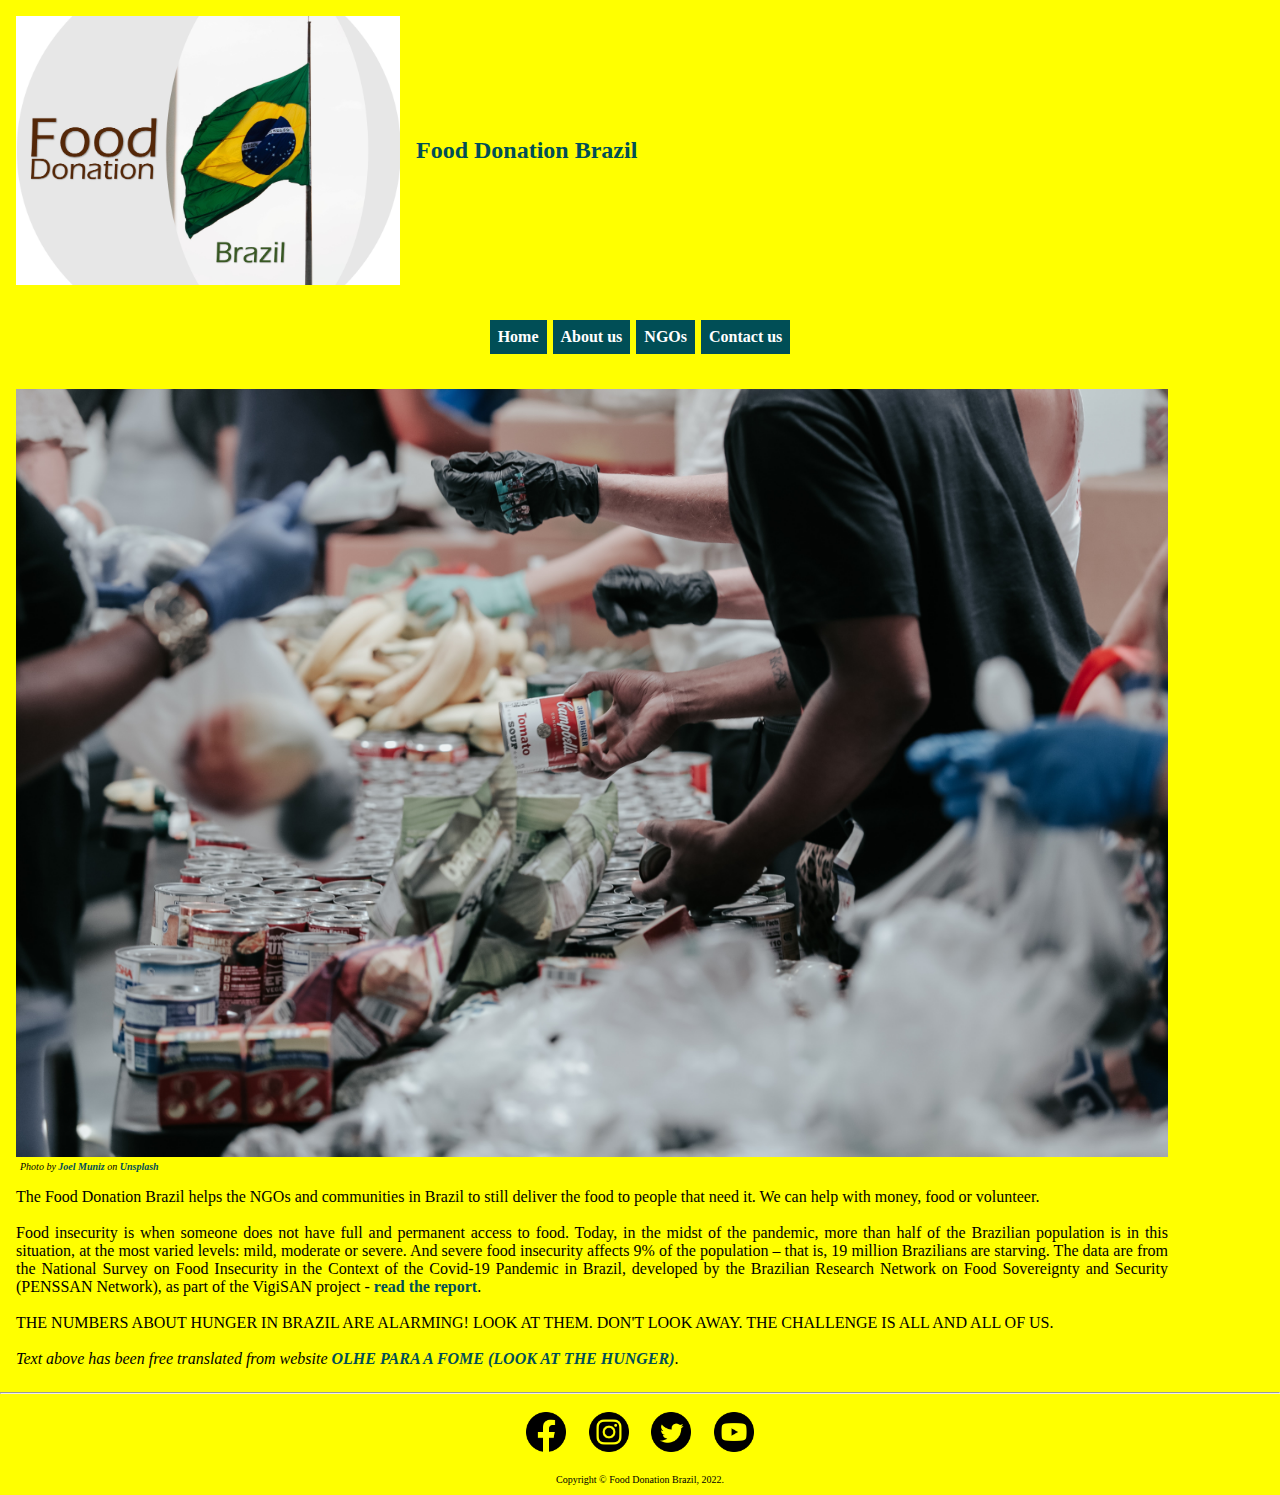
==== index.html @ 01bff4c8 "fix: rename file home to index for git page works" ====
<!DOCTYPE html>
<html lang="en">

<head>
    <meta charset="UTF-8">
    <meta http-equiv="X-UA-Compatible" content="IE=edge">
    <meta name="viewport" content="width=device-width, initial-scale=1.0">
    <meta name="description"
        content="Get help to people on severe food insecurity that affects 9% of the population (19 million people) in Brazil.">
    <meta name="keywords" content="food, donation, donate, brazil, starving">
    <meta name="author" content="Michael Freitas">
    <link rel="stylesheet" href="./asset/css/style.css">
    <title>Food Donation Brazil</title>
</head>

<body>
    <header>
        <div class="title">
            <img class="logo" src="./asset/media/fdb.png" alt="Food Donation Brazil Logo.">
            <h1>Food Donation Brazil</h1>
        </div>
        <div>
            <nav>
                <ul>
                    <li><a href="#">Home</a></li>
                    <li><a href="./aboutus.html">About us</a></li>
                    <li><a href="./ngos.html">NGOs</a></li>
                    <li><a href="./contactus.html">Contact us</a></li>
                </ul>
            </nav>
        </div>
    </header>
    <main>
        <div>
            <img class="picture" src="./asset/media/donate.jpg"
                alt="People deliver food for other people that need it.">
            <p class="ref">Photo by <a
                        href="https://unsplash.com/@jmuniz?utm_source=unsplash&utm_medium=referral&utm_content=creditCopyText" target="_blank">Joel
                        Muniz</a> on <a
                        href="https://unsplash.com/s/photos/food-donation?utm_source=unsplash&utm_medium=referral&utm_content=creditCopyText" target="_blank">Unsplash</a>
            </p>
            <p class="texthome">The Food Donation Brazil helps the NGOs and communities in Brazil to still deliver the
                food to people that need it. We can help with money, food or volunteer.
                <br>
                <br>
                Food insecurity is when someone does not have full and permanent access to food. Today, in the midst of
                the pandemic, more than half of the Brazilian population is in this situation, at the most varied
                levels:
                mild, moderate or severe. And severe food insecurity affects 9% of the population – that is, 19 million
                Brazilians are starving.
                The data are from the National Survey on Food Insecurity in the Context of the Covid-19 Pandemic in
                Brazil, developed by the Brazilian Research Network on Food Sovereignty and Security (PENSSAN Network),
                as part
                of the VigiSAN project - <a
                    href="http://olheparaafome.com.br/VIGISAN_AF_National_Survey_of_Food_Insecurity.pdf" target="_blank"
                    aria-label="Read the report document file regarding National Survey of Food Insecurity in Brazil. This document is in English.">read
                    the report</a>.
                <br>
                <br>
                THE NUMBERS ABOUT HUNGER IN BRAZIL ARE ALARMING! LOOK AT THEM. DON'T LOOK AWAY. THE CHALLENGE IS ALL AND
                ALL OF US.
                <br>
                <br>
                <em>Text above has been free translated from website <a href="http://olheparaafome.com.br/#manifestu"
                        target="_blank"
                        arial-label="Link for reference the website in portuguese that manifest the report and the importance to help 19 million people.">OLHE
                        PARA A FOME (LOOK AT THE HUNGER)</a></em>.</p>
        </div>
    </main>
    <hr>
    <footer>
        <a href="https://www.facebook.com/" aria-label="Facebook website" target="_blank"><img class="social"
                src="./asset/media/facebook.png" alt="Facebook icon logo"></a>
        <a href="https://www.instagram.com/" aria-label="Instagram website" target="_blank"><img class="social"
                src="./asset/media/instagram.png" alt="Instagram icon logo"></a>
        <a href="https://twitter.com/" aria-label="Twitter website" target="_blank"><img class="social"
                src="./asset/media/twitter.png" alt="Twitter icon logo"></a>
        <a href="https://www.youtube.com/" aria-label="Youtube website" target="_blank"><img class="social"
                src="./asset/media/youtube.png" alt="Youtube icon logo"></a>
        <p>Copyright © Food Donation Brazil, 2022.</p>
    </footer>
</body>

</html>
---- asset/css/style.css ----
body {
    font-family:Georgia, 'Times New Roman', Times, serif;
    padding: 0;
    margin: 0;
    background-color: yellow;
}

h1 {
    text-align: center;
}

nav {
    text-align: center;
}

ul {
    list-style: none;
    display: inline-flex;
    padding-inline-start: 0;
}

ul li {
    padding: 0.5em;
    border-style:solid;
    border-color: yellow;
    background-color: #004e56;
}

ul li a {
    color:white;
}

ul li:hover {
    background-color: black ;  
}

.texthome {
    text-align: justify;
    padding: 1em;
    width: 90%;
    text-justify: inter-word;
    margin: 0;
}

footer {
    text-align: center;
    font-size: x-small;
}

footer a {
    text-decoration: none;
    color:#004e56;
    font-weight: normal; 
}

.logo {
    width: 30%;
    height: inherit;
    padding: 1em;
}

.social {
    width: 40px;
    height: inherit;
    padding: 1em;
}

.picture {
    width: 90%;
    padding: 1em;
    text-align: center;
    padding-bottom: 0;

}

header {
    margin-top: 0%;
}

.title {
    display: flex;
    align-items: center;
}

.title h1 {
    font-size: 1.5em;
    color: #004e56;
    font-weight: bold;
}

main {
    margin-top: 0%;
}

a {
    text-decoration: none;
    color:#004e56;
    font-weight: bold;
}

.ref {
    text-decoration: none;
    font-weight: normal; 
    font-size: x-small;
    margin:0;
    padding-left: 2em;
    font-style: italic;
}
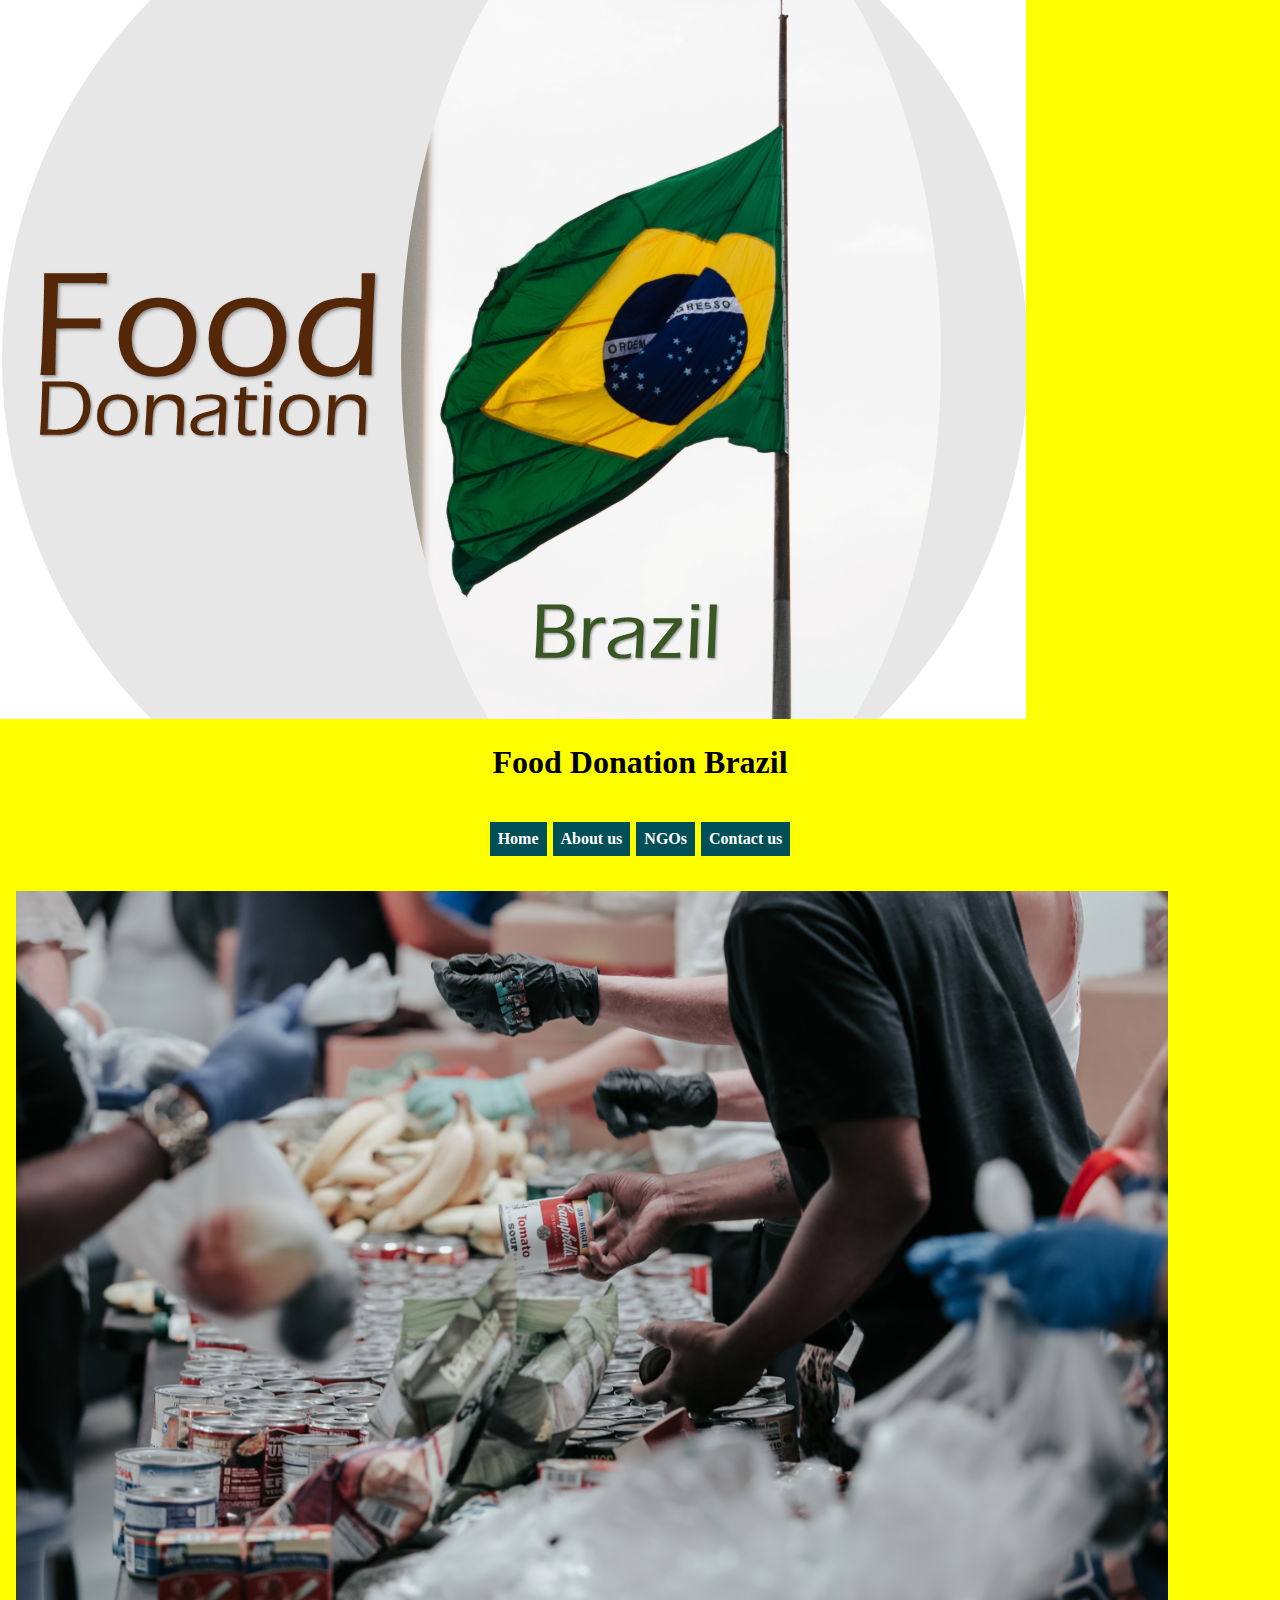
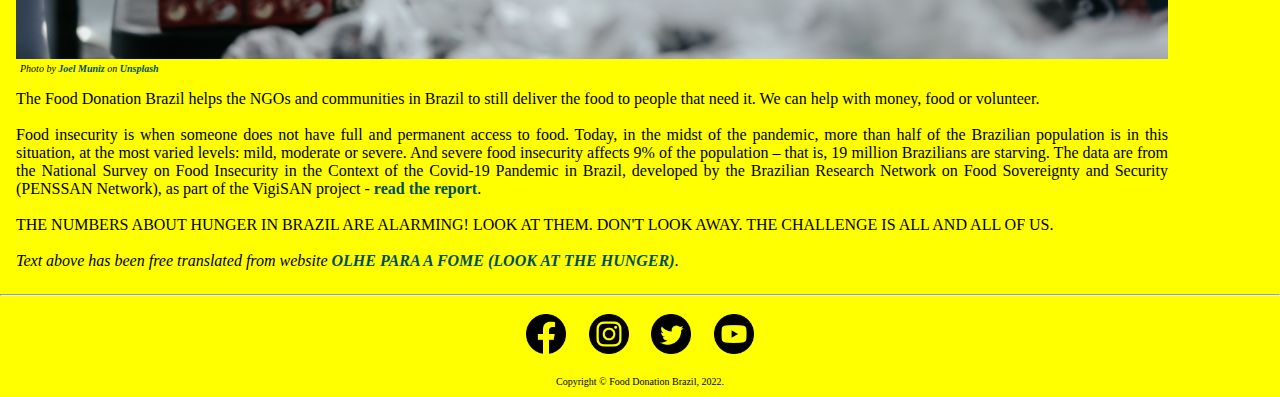
==== commit 96628959: "fix: css style from class to id in home page" ====
--- a/index.html
+++ b/index.html
@@ -15,8 +15,8 @@
 
 <body>
     <header>
-        <div class="title">
-            <img class="logo" src="./asset/media/fdb.png" alt="Food Donation Brazil Logo.">
+        <div id="title">
+            <img id="logo" src="./asset/media/fdb.png" alt="Food Donation Brazil Logo.">
             <h1>Food Donation Brazil</h1>
         </div>
         <div>
--- a/asset/css/style.css
+++ b/asset/css/style.css
@@ -105,4 +105,51 @@
     margin:0;
     padding-left: 2em;
     font-style: italic;
+}
+
+.subtitle h2 {
+    font-size: 1em;
+    padding: 1em;
+    width: 90%;
+    margin: 0;
+}
+
+article {
+    text-align: justify;
+    padding: 1em;
+    width: 90%;
+    text-justify: inter-word;
+    margin: 0;
+}
+
+article p {
+    margin:0;
+}
+
+article h1 {
+    font-size: 1em;
+    text-align: left;
+}
+
+.contact {
+    font-size: small;
+    margin:0;
+    margin-top: 1.5em;
+}
+
+article a {
+    padding: 0.5em;
+    border-style:solid;
+    border-color: yellow;
+    background-color: black;
+    color:white
+}
+
+article a:hover {
+    background-color: #004e56;
+}
+
+fieldset {
+    padding: 1em;
+    margin: 1em;
 }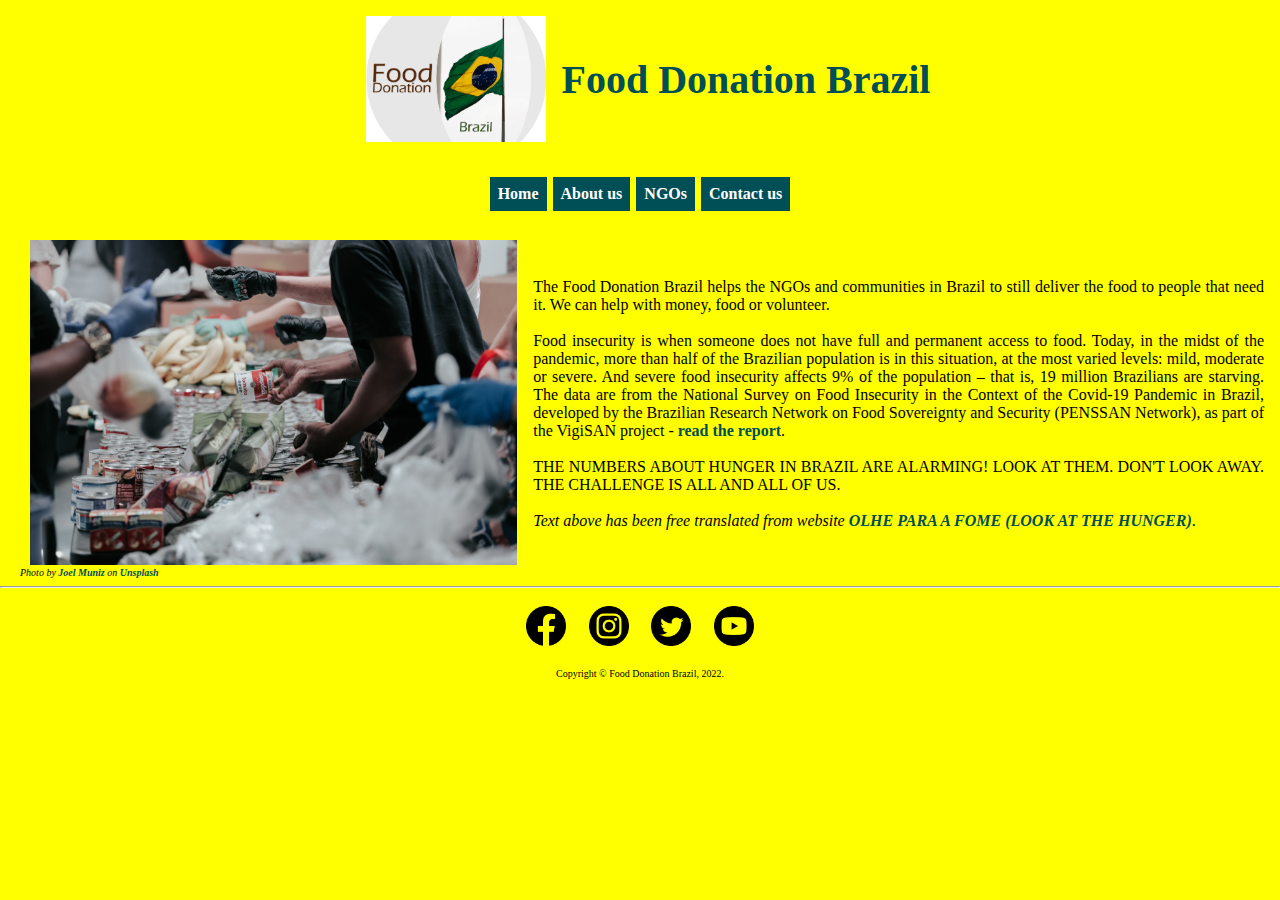
==== commit cfef9431: "fix: style issue for media screen with image" ====
--- a/index.html
+++ b/index.html
@@ -31,10 +31,11 @@
         </div>
     </header>
     <main>
-        <div>
-            <img class="picture" src="./asset/media/donate.jpg"
-                alt="People deliver food for other people that need it.">
-            <p class="ref">Photo by <a
+        <div id="desktop">
+
+            
+            <p class="ref"><img class="picture" src="./asset/media/donate.jpg"
+                alt="People deliver food for other people that need it."><br>Photo by <a
                         href="https://unsplash.com/@jmuniz?utm_source=unsplash&utm_medium=referral&utm_content=creditCopyText" target="_blank">Joel
                         Muniz</a> on <a
                         href="https://unsplash.com/s/photos/food-donation?utm_source=unsplash&utm_medium=referral&utm_content=creditCopyText" target="_blank">Unsplash</a>
--- a/asset/css/style.css
+++ b/asset/css/style.css
@@ -1,5 +1,5 @@
 body {
-    font-family:Georgia, 'Times New Roman', Times, serif;
+    font-family: Georgia, 'Times New Roman', Times, serif;
     padding: 0;
     margin: 0;
     background-color: yellow;
@@ -21,17 +21,17 @@
 
 ul li {
     padding: 0.5em;
-    border-style:solid;
+    border-style: solid;
     border-color: yellow;
     background-color: #004e56;
 }
 
 ul li a {
-    color:white;
+    color: white;
 }
 
 ul li:hover {
-    background-color: black ;  
+    background-color: black;
 }
 
 .texthome {
@@ -42,6 +42,15 @@
     margin: 0;
 }
 
+ol {
+    padding-inline-start: 50px;
+    padding-inline-end: 30px;
+    margin: 0;
+    text-align: justify;
+    text-justify: inter-word;
+    font-size: 14px;
+}
+
 footer {
     text-align: center;
     font-size: x-small;
@@ -49,12 +58,13 @@
 
 footer a {
     text-decoration: none;
-    color:#004e56;
-    font-weight: normal; 
-}
-
-.logo {
+    color: #004e56;
+    font-weight: normal;
+}
+
+#logo {
     width: 30%;
+    max-width: 180px;
     height: inherit;
     padding: 1em;
 }
@@ -77,12 +87,13 @@
     margin-top: 0%;
 }
 
-.title {
+#title {
     display: flex;
     align-items: center;
-}
-
-.title h1 {
+    justify-content: center;
+}
+
+#title h1 {
     font-size: 1.5em;
     color: #004e56;
     font-weight: bold;
@@ -94,23 +105,22 @@
 
 a {
     text-decoration: none;
-    color:#004e56;
+    color: #004e56;
     font-weight: bold;
 }
 
 .ref {
     text-decoration: none;
-    font-weight: normal; 
+    font-weight: normal;
     font-size: x-small;
-    margin:0;
+    margin: 0;
     padding-left: 2em;
     font-style: italic;
 }
 
-.subtitle h2 {
+#subtitle h2 {
     font-size: 1em;
     padding: 1em;
-    width: 90%;
     margin: 0;
 }
 
@@ -123,7 +133,7 @@
 }
 
 article p {
-    margin:0;
+    margin: 0;
 }
 
 article h1 {
@@ -133,16 +143,17 @@
 
 .contact {
     font-size: small;
-    margin:0;
+    margin: 0;
     margin-top: 1.5em;
+    margin-bottom: 1.5em;
 }
 
 article a {
     padding: 0.5em;
-    border-style:solid;
+    border-style: solid;
     border-color: yellow;
     background-color: black;
-    color:white
+    color: white
 }
 
 article a:hover {
@@ -152,4 +163,82 @@
 fieldset {
     padding: 1em;
     margin: 1em;
+}
+
+.map {
+    width: 95%;
+    height: 300px;
+    border-style: none;
+}
+
+.field-lg {
+    width: 80%;
+    margin-bottom: 1em;
+}
+
+.field-md {
+    width: 40%;
+    margin-bottom: 1em;
+}
+
+.field-sm {
+    width: 10%;
+    margin-bottom: 1em;
+}
+
+#btn-submit {
+    text-align: center;
+}
+
+#btn-submit input {
+    padding: 1em;
+    border-style: solid;
+    border-color: yellow;
+    background-color: black;
+    color: white;
+    font-weight: bold;
+}
+
+#btn-submit input:hover {
+    background-color: #004e56;
+}
+
+@media screen and (min-width: 821px) {
+    #logo {
+        width: 180px;
+        height: inherit;
+        padding: 1em;
+
+    }
+
+    #title h1 {
+        font-size: 2.5em;
+        color: #004e56;
+        font-weight: bold;
+    }
+
+    #desktop {
+        display: flex;
+        align-items: center;
+    }
+
+    .picture {
+        width: 100%;
+        padding: 1em;
+        text-align: center;
+        padding-bottom: 0;
+
+    }
+
+    .ref {
+        width: 60%;
+        padding-right: 1em;
+    }
+
+    #subtitle {
+        display: flex;
+        align-items: center;
+        flex-direction: column;
+    }
+
 }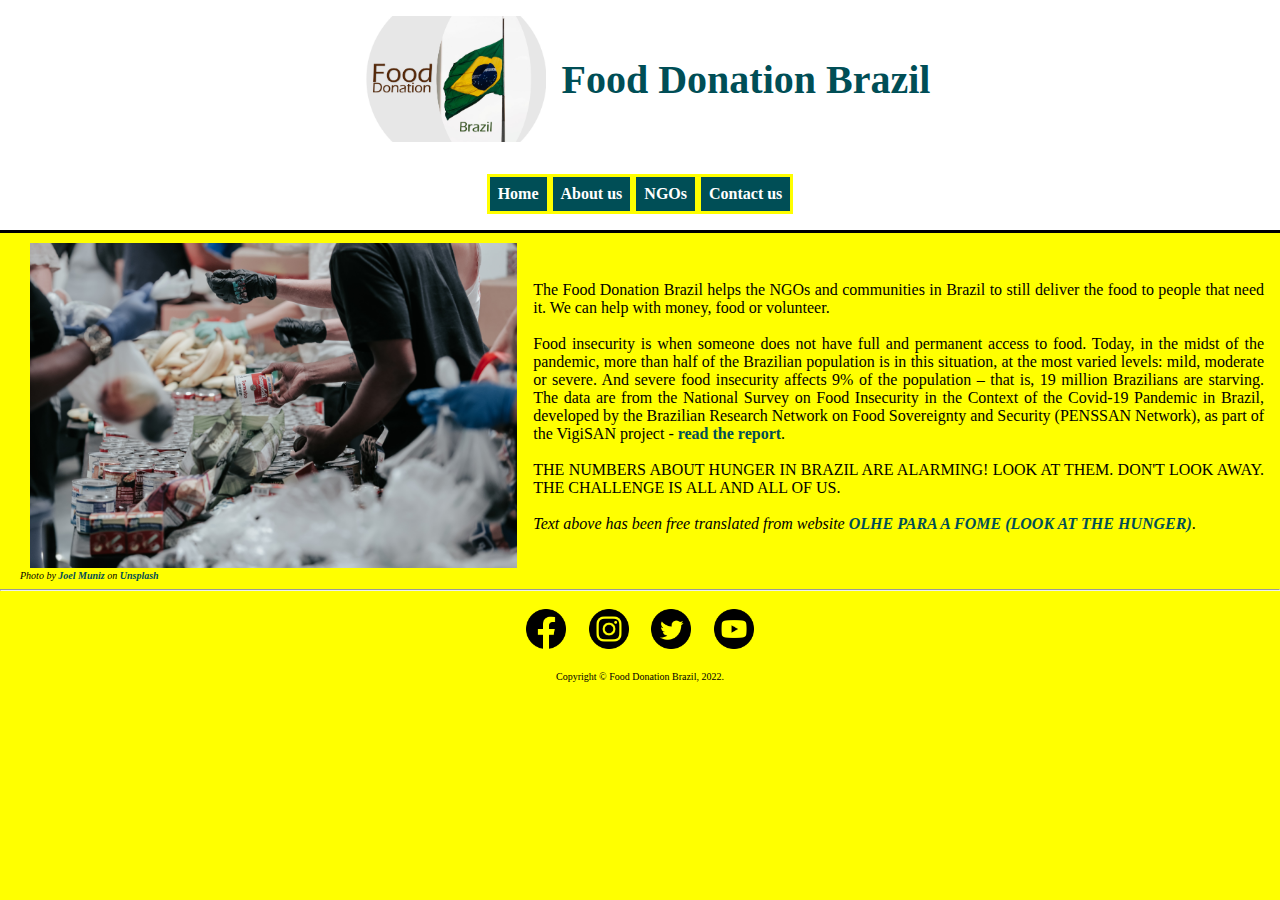
==== commit 5f124600: "fix: validate html pages in w3c and fix the code" ====
--- a/index.html
+++ b/index.html
@@ -64,7 +64,7 @@
                 <br>
                 <em>Text above has been free translated from website <a href="http://olheparaafome.com.br/#manifestu"
                         target="_blank"
-                        arial-label="Link for reference the website in portuguese that manifest the report and the importance to help 19 million people.">OLHE
+                        aria-label="Link for reference the website in portuguese that manifest the report and the importance to help 19 million people.">OLHE
                         PARA A FOME (LOOK AT THE HUNGER)</a></em>.</p>
         </div>
     </main>
--- a/asset/css/style.css
+++ b/asset/css/style.css
@@ -85,6 +85,8 @@
 
 header {
     margin-top: 0%;
+    background-color: white;
+    border-bottom-style: solid;
 }
 
 #title {
@@ -118,7 +120,7 @@
     font-style: italic;
 }
 
-#subtitle h2 {
+h2 {
     font-size: 1em;
     padding: 1em;
     margin: 0;
@@ -139,6 +141,11 @@
 article h1 {
     font-size: 1em;
     text-align: left;
+}
+
+article header {
+    background-color: yellow;
+    border-bottom-style: none;
 }
 
 .contact {
@@ -235,7 +242,7 @@
         padding-right: 1em;
     }
 
-    #subtitle {
+    #form {
         display: flex;
         align-items: center;
         flex-direction: column;
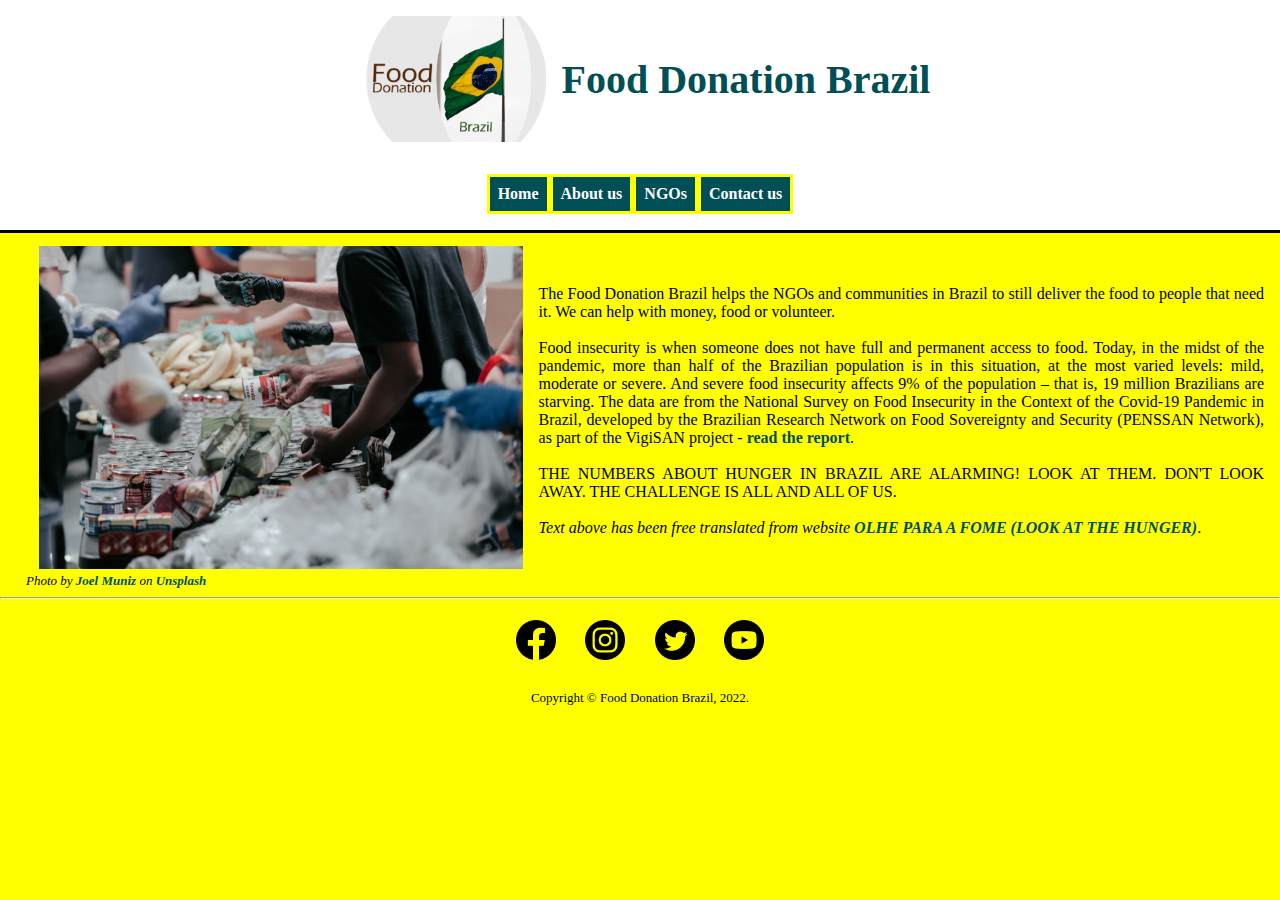
==== commit 2bff2648: "docs: add comments to home page" ====
--- a/index.html
+++ b/index.html
@@ -11,7 +11,7 @@
     <meta name="author" content="Michael Freitas">
     <link rel="stylesheet" href="./asset/css/style.css">
     <title>Food Donation Brazil</title>
-</head>
+</head><!-- Head with meta for SEO and CSS link -->
 
 <body>
     <header>
@@ -29,11 +29,9 @@
                 </ul>
             </nav>
         </div>
-    </header>
+    </header><!-- Header with logo, title and Navbar -->
     <main>
-        <div id="desktop">
-
-            
+        <div id="desktop">         
             <p class="ref"><img class="picture" src="./asset/media/donate.jpg"
                 alt="People deliver food for other people that need it."><br>Photo by <a
                         href="https://unsplash.com/@jmuniz?utm_source=unsplash&utm_medium=referral&utm_content=creditCopyText" target="_blank">Joel
@@ -66,7 +64,7 @@
                         target="_blank"
                         aria-label="Link for reference the website in portuguese that manifest the report and the importance to help 19 million people.">OLHE
                         PARA A FOME (LOOK AT THE HUNGER)</a></em>.</p>
-        </div>
+        </div><!-- Div home with details regarding data survey -->
     </main>
     <hr>
     <footer>
@@ -79,7 +77,7 @@
         <a href="https://www.youtube.com/" aria-label="Youtube website" target="_blank"><img class="social"
                 src="./asset/media/youtube.png" alt="Youtube icon logo"></a>
         <p>Copyright © Food Donation Brazil, 2022.</p>
-    </footer>
+    </footer><!-- Footer with social medias links of the website and Copyright -->
 </body>
 
 </html>--- a/asset/css/style.css
+++ b/asset/css/style.css
@@ -53,7 +53,7 @@
 
 footer {
     text-align: center;
-    font-size: x-small;
+    font-size: small;
 }
 
 footer a {
@@ -114,7 +114,7 @@
 .ref {
     text-decoration: none;
     font-weight: normal;
-    font-size: x-small;
+    font-size: small;
     margin: 0;
     padding-left: 2em;
     font-style: italic;
